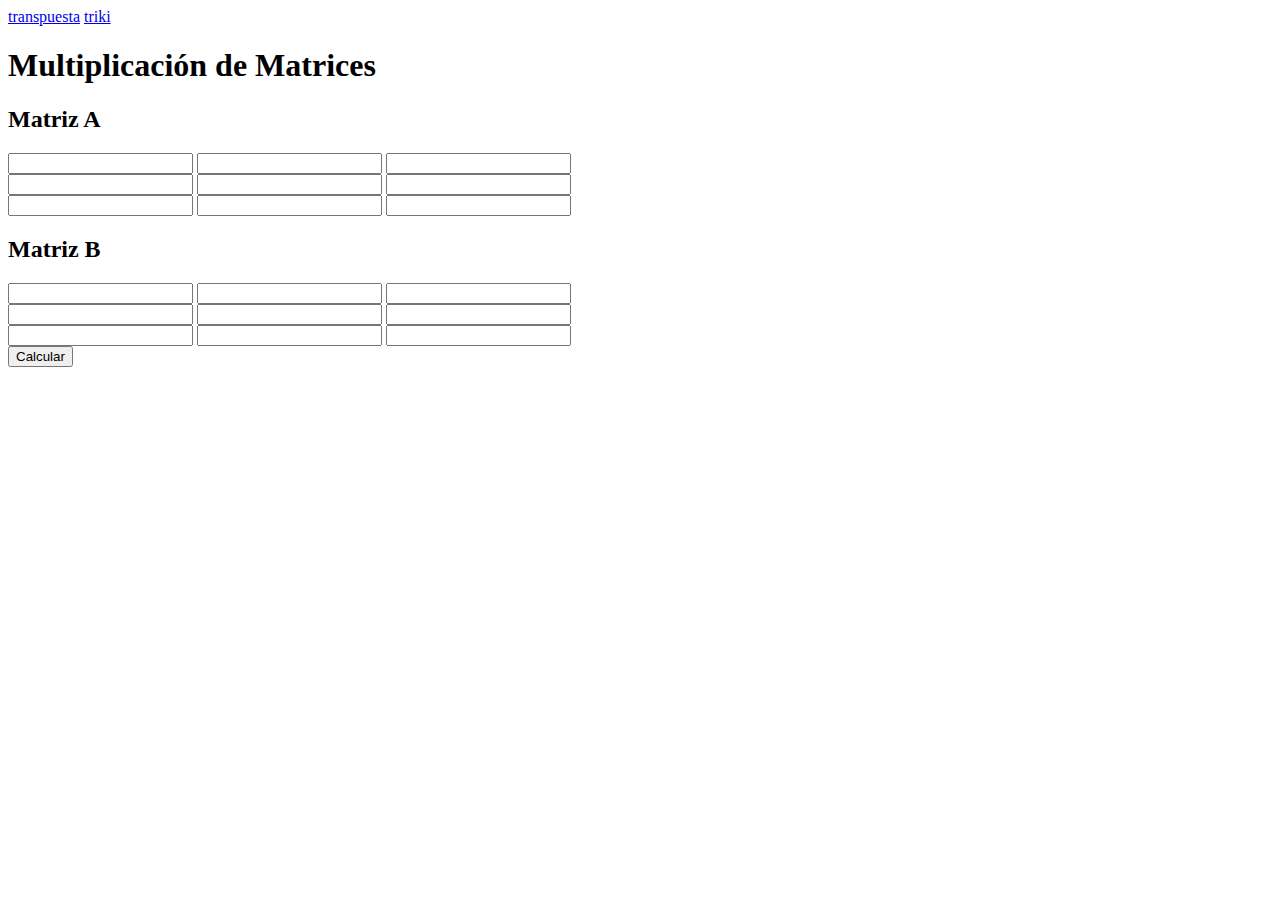
==== multiplicacion.html @ 3095a6ba "Add files via upload" ====
<!DOCTYPE html>
<html lang="es">
<head>
    
    <meta charset="UTF-8">
    <meta name="viewport" content="width=device-width, initial-scale=1.0">
    <title>taller</title>


</head>
<body>

    <header>
        <a href="transpuesta.html">transpuesta</a>
        <a href="index.html">triki</a>
    </header>


    <h1>Multiplicación de Matrices</h1>
    <div id="matrix-container">
        <h2>Matriz A</h2>
        <input type="number" class="matrix-input" id="inputA11">
        <input type="number" class="matrix-input" id="inputA12">
        <input type="number" class="matrix-input" id="inputA13"><br>
        <input type="number" class="matrix-input" id="inputA21">
        <input type="number" class="matrix-input" id="inputA22">
        <input type="number" class="matrix-input" id="inputA23"><br>
        <input type="number" class="matrix-input" id="inputA31">
        <input type="number" class="matrix-input" id="inputA32">
        <input type="number" class="matrix-input" id="inputA33"><br>

        <h2>Matriz B</h2>
        <input type="number" class="matrix-input" id="inputB11">
        <input type="number" class="matrix-input" id="inputB12">
        <input type="number" class="matrix-input" id="inputB13"><br>
        <input type="number" class="matrix-input" id="inputB21">
        <input type="number" class="matrix-input" id="inputB22">
        <input type="number" class="matrix-input" id="inputB23"><br>
        <input type="number" class="matrix-input" id="inputB31">
        <input type="number" class="matrix-input" id="inputB32">
        <input type="number" class="matrix-input" id="inputB33"><br>
    </div>
    <button onclick="calcular()">Calcular</button>
    <div id="resultado"></div>

    <script src="asset/js/script3.js"></script>
</body>
</html>
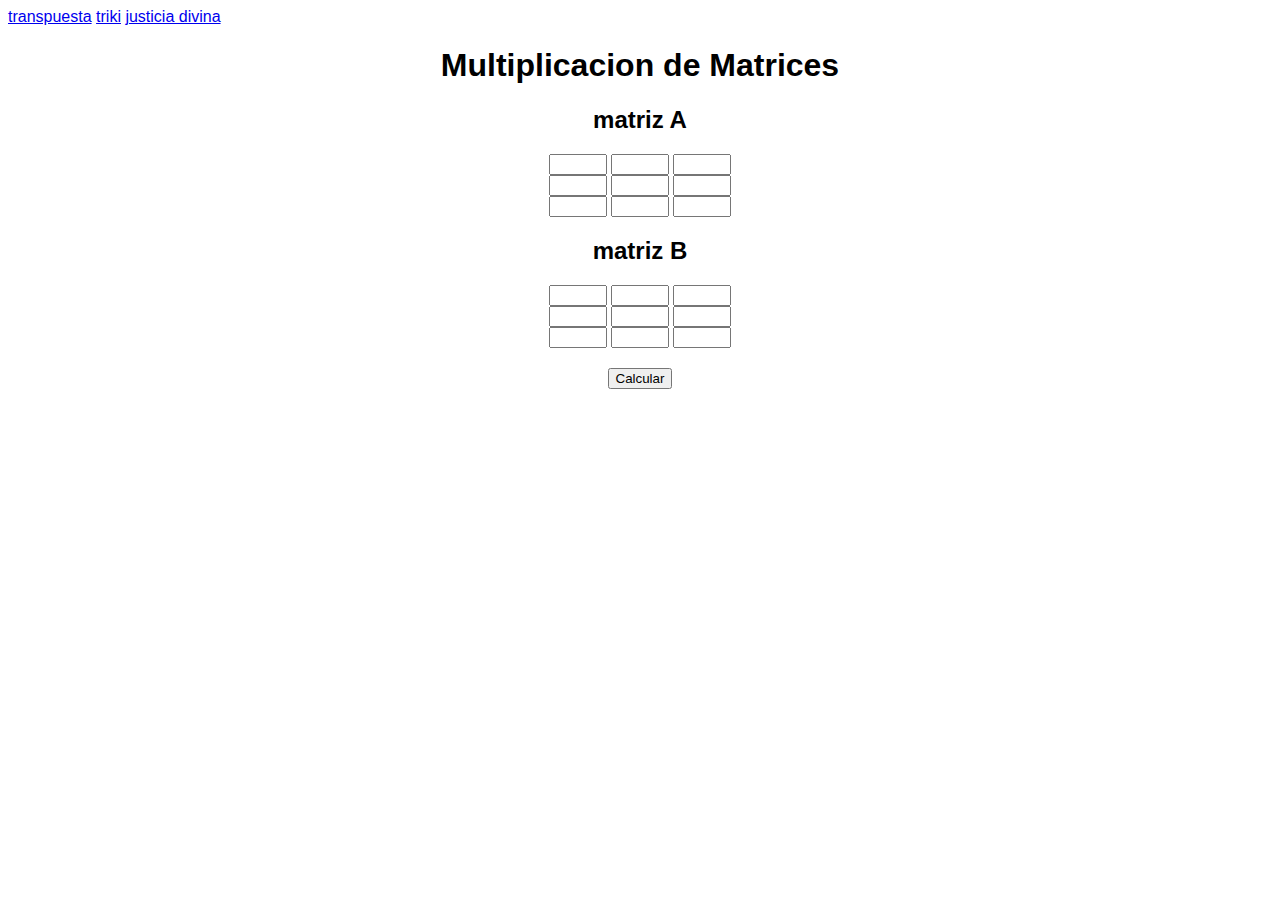
==== commit ac6ddb5c: "Add files via upload" ====
--- a/multiplicacion.html
+++ b/multiplicacion.html
@@ -5,7 +5,7 @@
     <meta charset="UTF-8">
     <meta name="viewport" content="width=device-width, initial-scale=1.0">
     <title>taller</title>
-
+    <link rel="stylesheet" href="style/style.css">
 
 </head>
 <body>
@@ -13,12 +13,13 @@
     <header>
         <a href="transpuesta.html">transpuesta</a>
         <a href="index.html">triki</a>
+        <a href="Jdivina.html">justicia divina</a>
     </header>
 
 
-    <h1>Multiplicación de Matrices</h1>
+    <h1>Multiplicacion de Matrices</h1>
     <div id="matrix-container">
-        <h2>Matriz A</h2>
+        <h2>matriz A</h2>
         <input type="number" class="matrix-input" id="inputA11">
         <input type="number" class="matrix-input" id="inputA12">
         <input type="number" class="matrix-input" id="inputA13"><br>
@@ -29,7 +30,7 @@
         <input type="number" class="matrix-input" id="inputA32">
         <input type="number" class="matrix-input" id="inputA33"><br>
 
-        <h2>Matriz B</h2>
+        <h2>matriz B</h2>
         <input type="number" class="matrix-input" id="inputB11">
         <input type="number" class="matrix-input" id="inputB12">
         <input type="number" class="matrix-input" id="inputB13"><br>
--- a/style/style.css
+++ b/style/style.css
@@ -0,0 +1,27 @@
+body {
+    font-family: Arial, sans-serif;
+}
+
+h1 {
+    text-align: center;
+}
+
+#matrix-container {
+    text-align: center;
+    margin-bottom: 20px;
+}
+
+input[type="number"] {
+    width: 50px;
+}
+
+button {
+    display: block;
+    margin: 0 auto;
+    margin-top: 10px;
+}
+
+#resultado {
+    text-align: center;
+    margin-top: 20px;
+}
